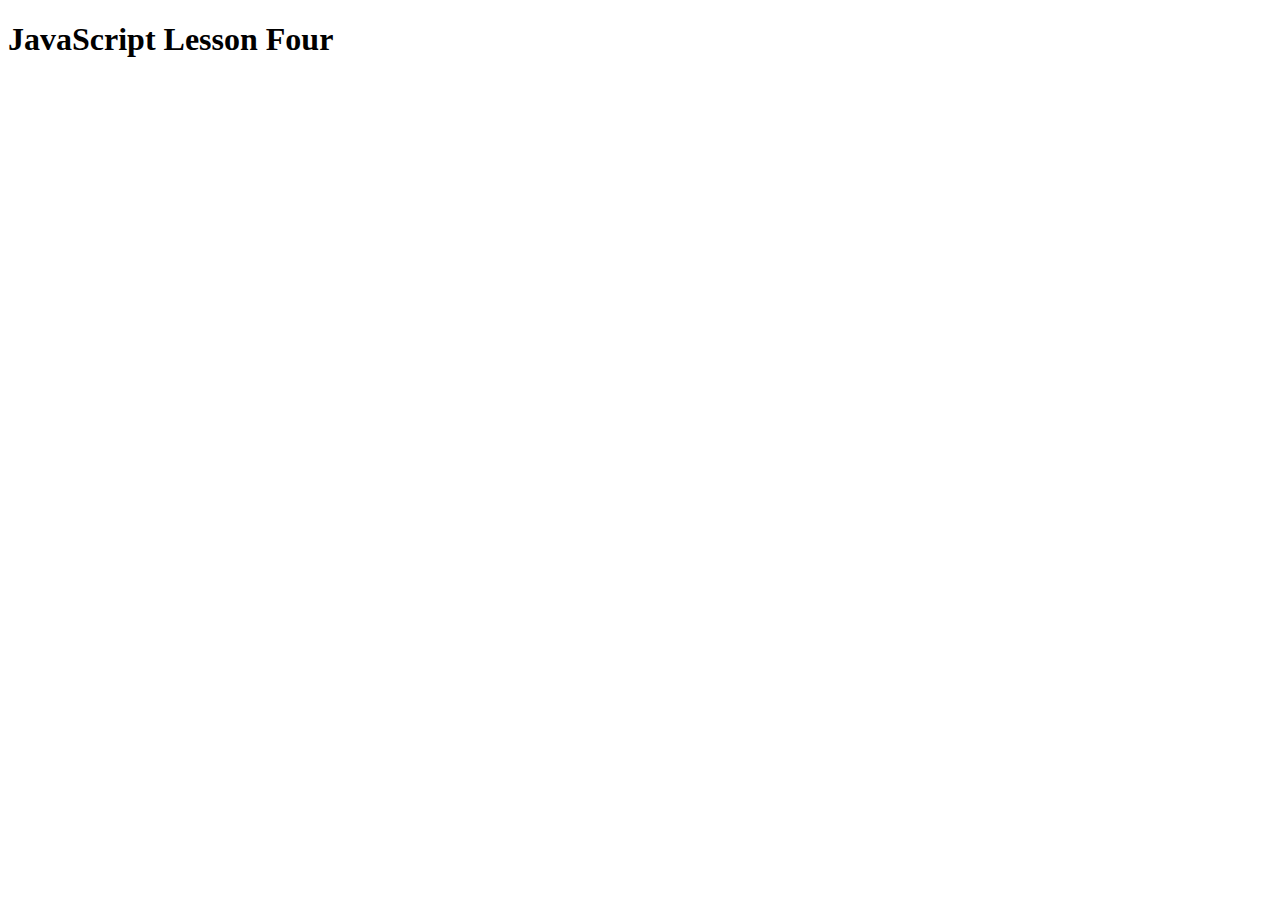
==== Lesson Five/index.html @ 6b2374c3 "Inital commit" ====
<!DOCTYPE html>
<html lang="en">

<head>
    <meta charset="UTF-8">
    <meta http-equiv="X-UA-Compatible" content="IE=edge">
    <meta name="viewport" content="width=device-width, initial-scale=1.0">
    <title>Lesson 5</title>
    <script src="/Lesson Five/app.js" defer></script>
</head>

<body>

</body>
<h1>JavaScript Lesson Four</h1>

</html>
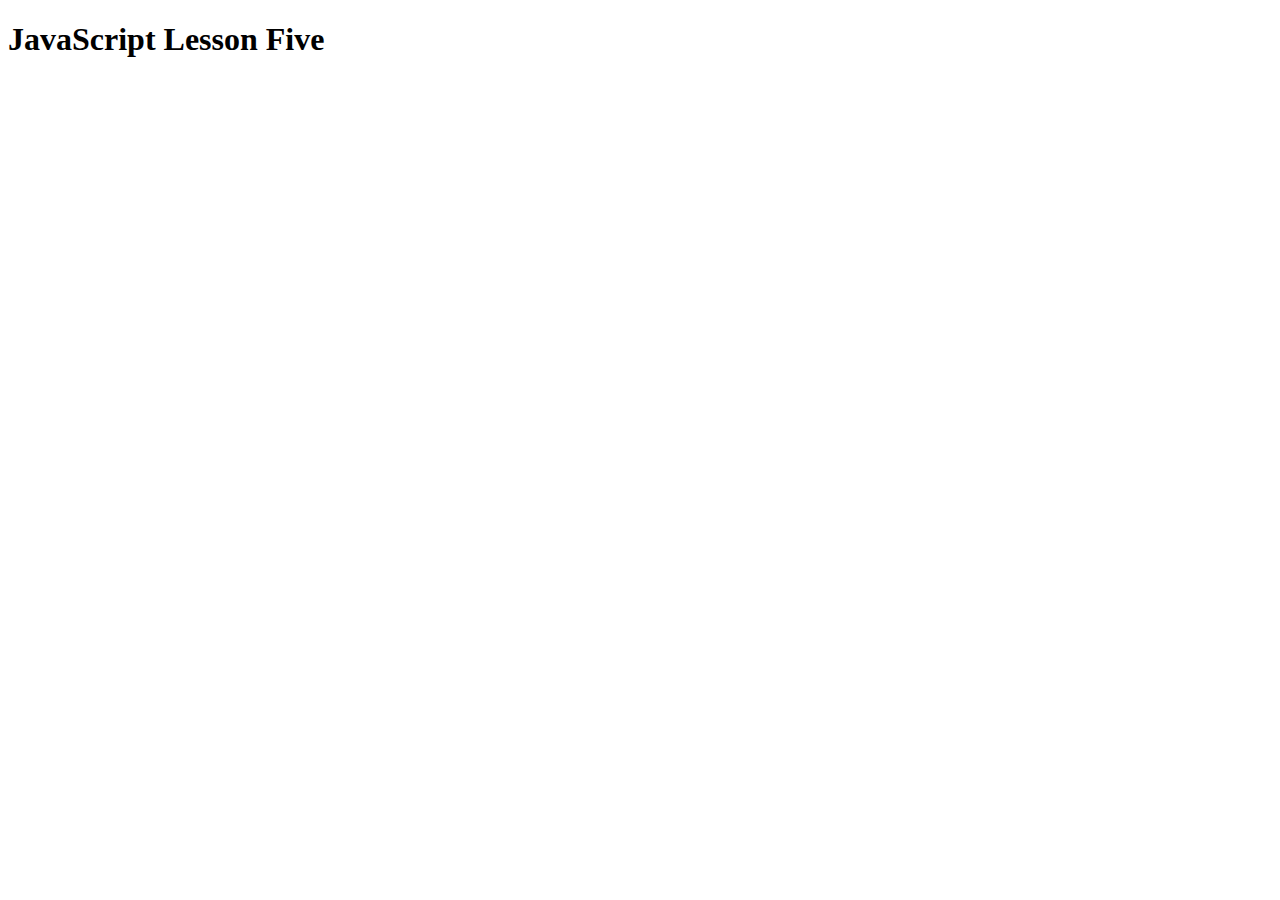
==== commit 1ee99223: "Initial commit" ====
--- a/Lesson Five/index.html
+++ b/Lesson Five/index.html
@@ -12,6 +12,6 @@
 <body>
 
 </body>
-<h1>JavaScript Lesson Four</h1>
+<h1>JavaScript Lesson Five</h1>
 
 </html>